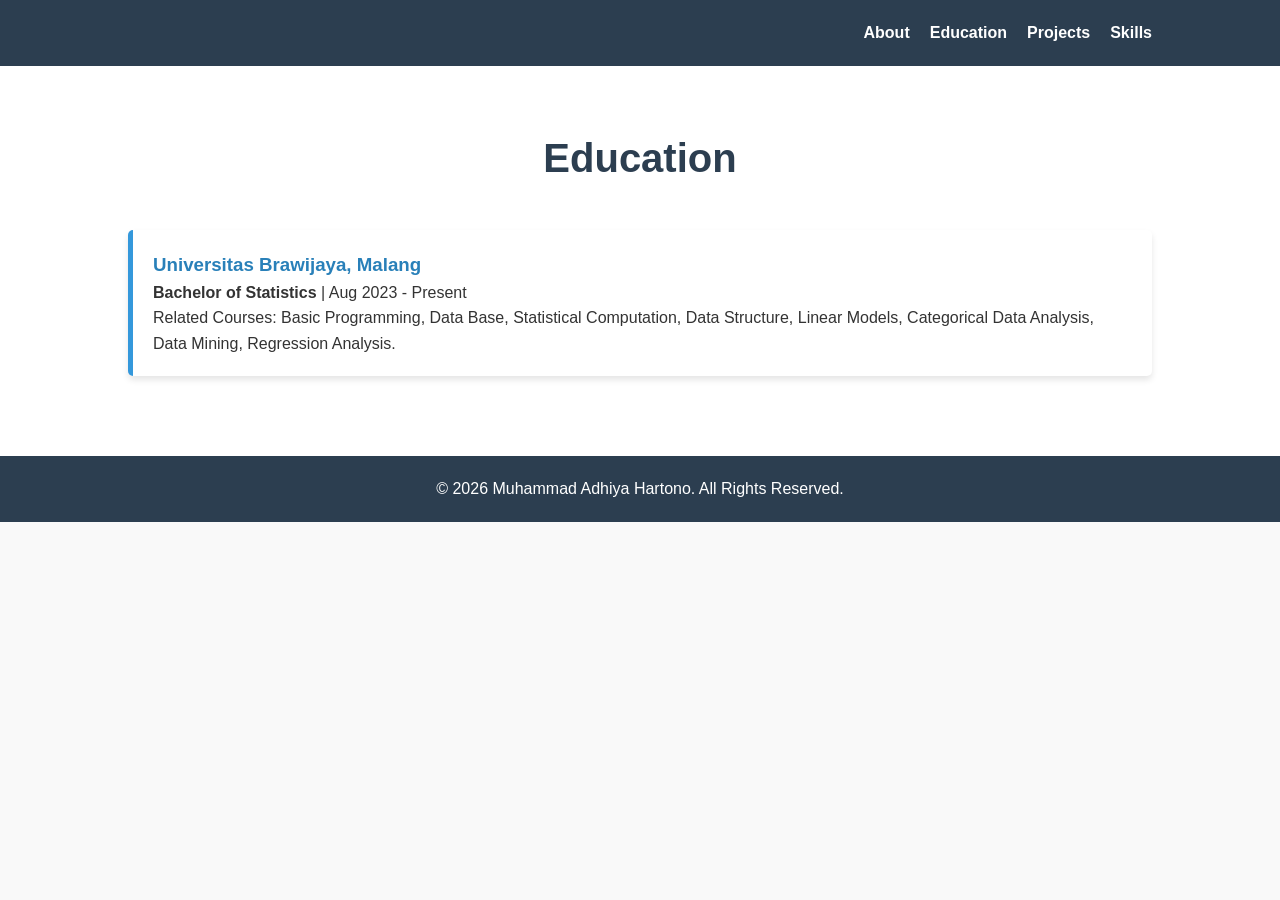
==== education.html @ e46f8911 "Create education.html" ====
<!DOCTYPE html>
<html lang="en">
<head>
    <meta charset="UTF-8">
    <meta name="viewport" content="width=device-width, initial-scale=1.0">
    <title>Education | Muhammad Adhiya Hartono</title>
    <link rel="stylesheet" href="style.css">
</head>
<body>

    <nav>
        <div class="menu-toggle" id="mobile-menu">
            <span class="bar"></span>
            <span class="bar"></span>
            <span class="bar"></span>
        </div>
        <ul class="nav-links" id="nav-links">
            <li><a href="index.html">About</a></li>
            <li><a href="education.html">Education</a></li>
            <li><a href="projects.html">Projects</a></li>
            <li><a href="skills.html">Skills</a></li>
        </ul>
    </nav>

    <main>
        <section id="education" class="section">
            <h2>Education</h2>
            <div class="card">
                <h3>Universitas Brawijaya, Malang</h3>
                <p><strong>Bachelor of Statistics</strong> | Aug 2023 - Present</p>
                <p>Related Courses: Basic Programming, Data Base, Statistical Computation, Data Structure, Linear Models, Categorical Data Analysis, Data Mining, Regression Analysis.</p>
            </div>
        </section>
    </main>

    <footer>
        <p>&copy; 2026 Muhammad Adhiya Hartono. All Rights Reserved.</p>
    </footer>

    <script src="script.js"></script>
</body>
</html>
---- style.css ----
/* Mengatur ulang gaya dasar browser */
* {
    margin: 0;
    padding: 0;
    box-sizing: border-box;
    font-family: 'Segoe UI', Tahoma, Geneva, Verdana, sans-serif;
}

body {
    line-height: 1.6;
    color: #333;
    background-color: #f9f9f9;
}

/* Gaya Navigasi (Navbar) */
nav {
    display: flex;
    justify-content: space-between;
    align-items: center;
    padding: 20px 10%;
    background-color: #2c3e50;
    color: white;
    position: sticky; /* Membuat navbar tetap di atas saat digulir */
    top: 0;
    z-index: 1000;
}

.nav-links {
    list-style: none;
    display: flex;
    gap: 20px;
}

.nav-links a {
    color: white;
    text-decoration: none;
    font-weight: bold;
    transition: color 0.3s;
}

.nav-links a:hover {
    color: #3498db;
}

/* Gaya Bagian Umum */
.section {
    padding: 60px 10%;
    background-color: white;
}

.bg-light {
    background-color: #f1f5f8;
}

h2 {
    text-align: center;
    margin-bottom: 40px;
    color: #2c3e50;
    font-size: 2.5rem;
}

/* Gaya Bagian Hero */
.hero {
    height: 100vh;
    display: flex;
    align-items: center;
    justify-content: center;
    text-align: center;
    background: linear-gradient(135deg, #3498db, #2c3e50);
    color: white;
    padding: 0 10%;
}

.hero-content {
    display: flex;
    align-items: center;
    justify-content: space-between;
    text-align: left;
    max-width: 1200px;
    width: 100%;
}

.text-content {
    flex: 1;
    margin-right: 40px;
}

.profile-photo {
    width: 200px;
    height: 200px;
    border-radius: 50%;
    object-fit: cover;
    border: 5px solid white;
    box-shadow: 0 4px 8px rgba(0,0,0,0.2);
}

.hero h1 {
    font-size: 3.5rem;
    margin-bottom: 10px;
}

.hero h2 {
    color: #ecf0f1;
    font-size: 1.5rem;
    margin-bottom: 20px;
}

.btn {
    display: inline-block;
    padding: 10px 20px;
    background-color: white;
    color: #2c3e50;
    text-decoration: none;
    border-radius: 5px;
    margin-top: 20px;
    font-weight: bold;
}

/* Gaya Kartu (Untuk Pendidikan & Pengalaman) */
.card {
    background: white;
    padding: 20px;
    margin-bottom: 20px;
    border-left: 5px solid #3498db;
    box-shadow: 0 4px 6px rgba(0,0,0,0.1);
    border-radius: 5px;
}

.card h3 {
    color: #2980b9;
}

.project-card-content {
    display: flex;
    flex-wrap: wrap;
    gap: 20px;
    align-items: flex-start;
}

.project-card-text {
    flex: 1 1 400px;
}

.project-card-image {
    flex: 0 0 320px;
    display: flex;
    justify-content: center;
    align-items: center;
}

.project-image {
    width: 100%;
    max-width: 320px;
    height: auto;
    display: block;
    margin: 0;
    border-radius: 8px;
    box-shadow: 0 4px 8px rgba(0,0,0,0.1);
}

.project-tools {
    display: flex;
    gap: 12px;
    flex-wrap: wrap;
    align-items: center;
    margin-top: 12px;
}

.project-tools img {
    width: 80px;
    height: 80px;
    object-fit: contain;
    border-radius: 8px;
    background: white;
    padding: 8px;
    box-shadow: 0 2px 4px rgba(0,0,0,0.08);
}

/* Gaya Keahlian */
.skills-container {
    display: flex;
    gap: 20px;
    justify-content: center;
    flex-wrap: wrap;
}

.skill-box {
    background: #ecf0f1;
    padding: 20px;
    border-radius: 8px;
    width: 30%;
    min-width: 250px;
    text-align: center;
}

/* Gaya Footer */
footer {
    text-align: center;
    padding: 20px;
    background-color: #2c3e50;
    color: white;
}
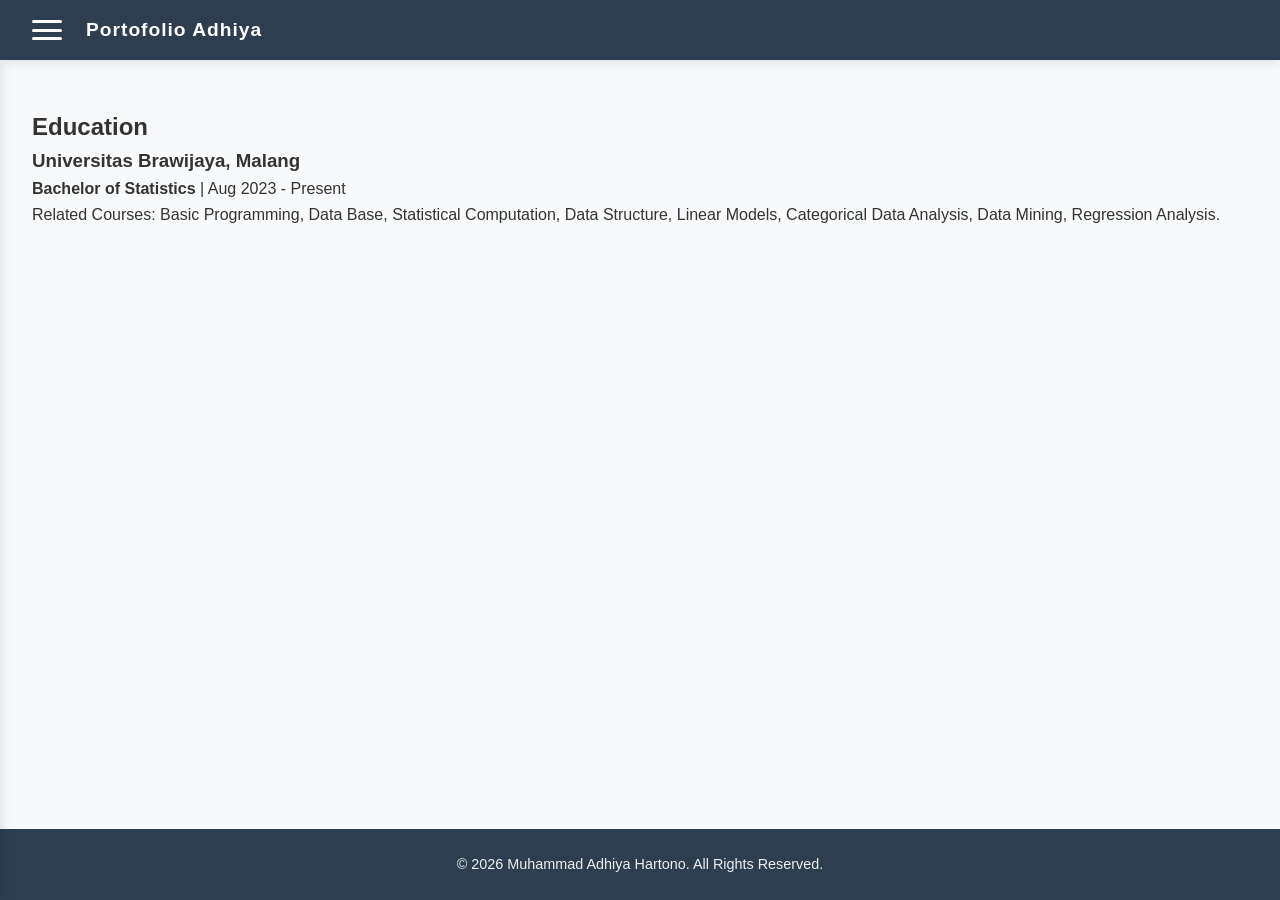
==== commit da13ddda: "Update education.html" ====
--- a/education.html
+++ b/education.html
@@ -8,19 +8,23 @@
 </head>
 <body>
 
-    <nav>
+    <nav class="navbar">
         <div class="menu-toggle" id="mobile-menu">
             <span class="bar"></span>
             <span class="bar"></span>
             <span class="bar"></span>
         </div>
-        <ul class="nav-links" id="nav-links">
+        <div class="nav-title">Portofolio Adhiya</div>
+    </nav>
+
+    <aside class="sidebar" id="sidebar">
+        <ul class="nav-links">
             <li><a href="index.html">About</a></li>
             <li><a href="education.html">Education</a></li>
             <li><a href="projects.html">Projects</a></li>
             <li><a href="skills.html">Skills</a></li>
         </ul>
-    </nav>
+    </aside>
 
     <main>
         <section id="education" class="section">
--- a/style.css
+++ b/style.css
@@ -1,4 +1,4 @@
-/* Mengatur ulang gaya dasar browser */
+/* --- Reset & Base --- */
 * {
     margin: 0;
     padding: 0;
@@ -9,194 +9,201 @@
 body {
     line-height: 1.6;
     color: #333;
-    background-color: #f9f9f9;
-}
-
-/* Gaya Navigasi (Navbar) */
-nav {
-    display: flex;
+    background-color: #f8f9fa;
+    display: flex;
+    flex-direction: column;
+    min-height: 100vh;
+}
+
+/* --- Top Navbar --- */
+.navbar {
+    background-color: #2c3e50;
+    height: 60px;
+    width: 100%;
+    position: fixed;
+    top: 0;
+    left: 0;
+    display: flex;
+    align-items: center;
+    padding: 0 2rem;
+    z-index: 1000;
+    box-shadow: 0 2px 10px rgba(0,0,0,0.1);
+}
+
+.nav-title {
+    color: white;
+    font-weight: bold;
+    font-size: 1.2rem;
+    margin-left: 1.5rem;
+    letter-spacing: 1px;
+}
+
+/* --- Hamburger Icon (Burger Bar) --- */
+.menu-toggle {
+    display: flex;
+    flex-direction: column;
     justify-content: space-between;
-    align-items: center;
-    padding: 20px 10%;
-    background-color: #2c3e50;
-    color: white;
-    position: sticky; /* Membuat navbar tetap di atas saat digulir */
-    top: 0;
-    z-index: 1000;
+    width: 30px;
+    height: 20px;
+    cursor: pointer;
+}
+
+.menu-toggle .bar {
+    width: 100%;
+    height: 3px;
+    background-color: #ffffff !important; /* Memastikan warna garis adalah putih */
+    border-radius: 3px;
+    transition: 0.3s ease;
+}
+
+/* Animasi Hamburger jadi X */
+.menu-toggle.is-active .bar:nth-child(1) {
+    transform: translateY(8.5px) rotate(45deg);
+}
+.menu-toggle.is-active .bar:nth-child(2) {
+    opacity: 0;
+}
+.menu-toggle.is-active .bar:nth-child(3) {
+    transform: translateY(-8.5px) rotate(-45deg);
+}
+
+/* --- Sidebar Navigation --- */
+.sidebar {
+    position: fixed;
+    top: 60px;
+    left: -250px;
+    width: 250px;
+    height: calc(100vh - 60px);
+    background-color: #34495e;
+    transition: 0.3s ease;
+    z-index: 999;
+    box-shadow: 2px 0 10px rgba(0,0,0,0.1);
+    padding-top: 2rem;
+}
+
+.sidebar.active {
+    left: 0;
 }
 
 .nav-links {
     list-style: none;
     display: flex;
-    gap: 20px;
-}
-
-.nav-links a {
+    flex-direction: column;
+    gap: 1rem;
+}
+
+.nav-links li a {
+    color: #ecf0f1;
+    text-decoration: none;
+    font-size: 1.1rem;
+    font-weight: 500;
+    display: block;
+    padding: 0.8rem 2rem;
+    transition: 0.2s;
+}
+
+.nav-links li a:hover {
+    background-color: #2c3e50;
+    color: #3498db;
+    border-left: 4px solid #3498db;
+}
+
+/* --- Layout Konten Utama --- */
+main {
+    margin-top: 60px;
+    flex: 1;
+    padding: 3rem 2rem;
+}
+
+.hero {
+    max-width: 1000px;
+    margin: 0 auto;
+    background: white;
+    padding: 3rem;
+    border-radius: 12px;
+    box-shadow: 0 4px 15px rgba(0,0,0,0.05);
+}
+
+.hero-content {
+    display: flex;
+    align-items: center;
+    justify-content: space-between;
+    gap: 4rem;
+}
+
+.text-content {
+    flex: 1.5;
+}
+
+.text-content h1 {
+    font-size: 2.5rem;
+    color: #2c3e50;
+    margin-bottom: 0.5rem;
+}
+
+.text-content h2 {
+    font-size: 1.3rem;
+    color: #7f8c8d;
+    margin-bottom: 1.5rem;
+    font-weight: 500;
+}
+
+.contact-info p {
+    margin-bottom: 0.5rem;
+    color: #555;
+}
+
+.btn {
+    display: inline-block;
+    padding: 0.7rem 1.8rem;
+    background-color: #3498db;
     color: white;
     text-decoration: none;
-    font-weight: bold;
-    transition: color 0.3s;
-}
-
-.nav-links a:hover {
-    color: #3498db;
-}
-
-/* Gaya Bagian Umum */
-.section {
-    padding: 60px 10%;
-    background-color: white;
-}
-
-.bg-light {
-    background-color: #f1f5f8;
-}
-
-h2 {
+    border-radius: 6px;
+    font-weight: 600;
+    margin-top: 1.5rem;
+    transition: 0.3s;
+}
+
+.btn:hover {
+    background-color: #2980b9;
+}
+
+.image-content {
+    flex: 1;
+    display: flex;
+    justify-content: center;
+}
+
+/* --- EDIT FOTO DISINI --- */
+.profile-photo {
+    width: 260px;
+    height: 260px;
+    object-fit: cover;
+    object-position: center 18%; /* Menggeser isi foto ke bawah agar rambut tidak terpotong */
+    border-radius: 50%;
+    border: 5px solid #ecf0f1;
+    box-shadow: 0 8px 20px rgba(0,0,0,0.1);
+}
+
+/* --- Footer --- */
+footer {
+    background-color: #2c3e50;
+    color: #ecf0f1;
     text-align: center;
-    margin-bottom: 40px;
-    color: #2c3e50;
-    font-size: 2.5rem;
-}
-
-/* Gaya Bagian Hero */
-.hero {
-    height: 100vh;
-    display: flex;
-    align-items: center;
-    justify-content: center;
-    text-align: center;
-    background: linear-gradient(135deg, #3498db, #2c3e50);
-    color: white;
-    padding: 0 10%;
-}
-
-.hero-content {
-    display: flex;
-    align-items: center;
-    justify-content: space-between;
-    text-align: left;
-    max-width: 1200px;
-    width: 100%;
-}
-
-.text-content {
-    flex: 1;
-    margin-right: 40px;
-}
-
-.profile-photo {
-    width: 200px;
-    height: 200px;
-    border-radius: 50%;
-    object-fit: cover;
-    border: 5px solid white;
-    box-shadow: 0 4px 8px rgba(0,0,0,0.2);
-}
-
-.hero h1 {
-    font-size: 3.5rem;
-    margin-bottom: 10px;
-}
-
-.hero h2 {
-    color: #ecf0f1;
-    font-size: 1.5rem;
-    margin-bottom: 20px;
-}
-
-.btn {
-    display: inline-block;
-    padding: 10px 20px;
-    background-color: white;
-    color: #2c3e50;
-    text-decoration: none;
-    border-radius: 5px;
-    margin-top: 20px;
-    font-weight: bold;
-}
-
-/* Gaya Kartu (Untuk Pendidikan & Pengalaman) */
-.card {
-    background: white;
-    padding: 20px;
-    margin-bottom: 20px;
-    border-left: 5px solid #3498db;
-    box-shadow: 0 4px 6px rgba(0,0,0,0.1);
-    border-radius: 5px;
-}
-
-.card h3 {
-    color: #2980b9;
-}
-
-.project-card-content {
-    display: flex;
-    flex-wrap: wrap;
-    gap: 20px;
-    align-items: flex-start;
-}
-
-.project-card-text {
-    flex: 1 1 400px;
-}
-
-.project-card-image {
-    flex: 0 0 320px;
-    display: flex;
-    justify-content: center;
-    align-items: center;
-}
-
-.project-image {
-    width: 100%;
-    max-width: 320px;
-    height: auto;
-    display: block;
-    margin: 0;
-    border-radius: 8px;
-    box-shadow: 0 4px 8px rgba(0,0,0,0.1);
-}
-
-.project-tools {
-    display: flex;
-    gap: 12px;
-    flex-wrap: wrap;
-    align-items: center;
-    margin-top: 12px;
-}
-
-.project-tools img {
-    width: 80px;
-    height: 80px;
-    object-fit: contain;
-    border-radius: 8px;
-    background: white;
-    padding: 8px;
-    box-shadow: 0 2px 4px rgba(0,0,0,0.08);
-}
-
-/* Gaya Keahlian */
-.skills-container {
-    display: flex;
-    gap: 20px;
-    justify-content: center;
-    flex-wrap: wrap;
-}
-
-.skill-box {
-    background: #ecf0f1;
-    padding: 20px;
-    border-radius: 8px;
-    width: 30%;
-    min-width: 250px;
-    text-align: center;
-}
-
-/* Gaya Footer */
-footer {
-    text-align: center;
-    padding: 20px;
-    background-color: #2c3e50;
-    color: white;
-}+    padding: 1.5rem;
+    font-size: 0.9rem;
+}
+
+/* --- Responsive (Mobile) --- */
+@media (max-width: 768px) {
+    .hero-content {
+        flex-direction: column-reverse;
+        text-align: center;
+        gap: 2rem;
+    }
+    .profile-photo {
+        width: 220px;
+        height: 220px;
+    }
+}
